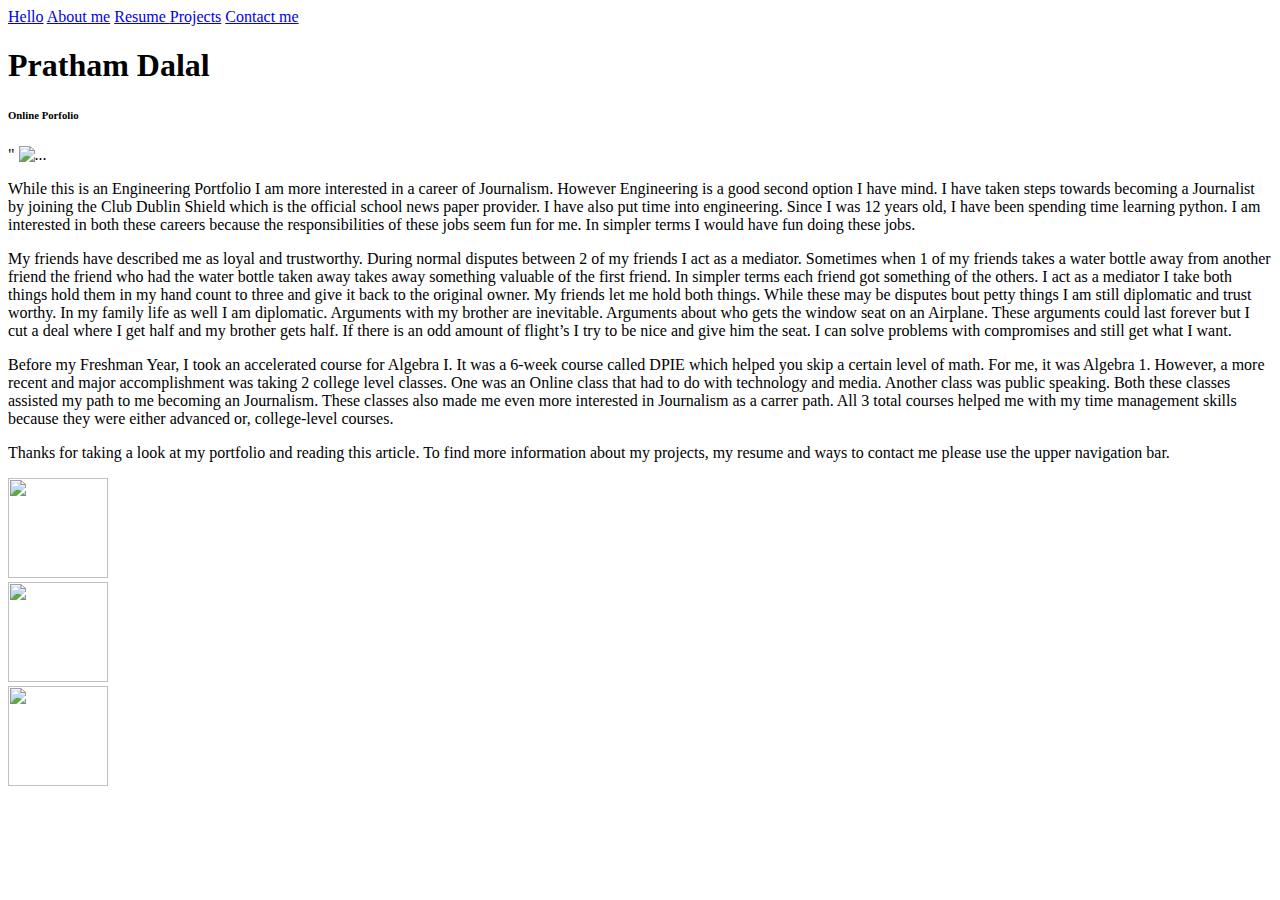
==== Dalal_AboutMe.html @ fae1d2bd "This is my second draft with even cards" ====
<!DOCTYPE html>
<html>
    <head>
         <link type="text/css" rel="stylesheet" href="bootstrap-4.1.2-dist/css/bootstrap.css"> <!--This is for the Bootstrap CSS -->
        <title> </title>
    </head>
    <body>
    <nav class="nav nav-pills nav-fill">
        <a class="nav-item nav-link  bars" href="index.html">Hello</a> 
        <a class="nav-item nav-link active bars" href="Dalal_AboutMe.html">About me</a>
        <a class="nav-item nav-link bars " href="resume.html">Resume </a>
        <a class="nav-item nav-link " href="Projects.html">Projects</a>
        <a class="nav-item nav-link" href="contactme.html">Contact me</a>
    </nav>

<div class="jumbotron bg-success">
    <div class="container">
        <div class="text-center">
        <h1>Pratham Dalal</h1>
        <h6>Online Porfolio</h6>
    </div>    
    </div>
</div>
<div class="container">
    <div class="row">
        <div class="col-sm-3">"
        <img src="Images/Capture12.PNG" width="157" height="200" class="rounded float-left" alt="...">
        </div>
        <div class="col-sm-9">
        <p>While this is an Engineering Portfolio I am more interested in a    <!-- This is a spot for the first paragraph --> 
        career of Journalism. However Engineering is a good second option 
        I have mind. I have taken steps towards becoming a Journalist by joining
        the Club Dublin Shield which is the official school news paper provider. 
        I have also put time into engineering. Since I was 12 years old, I have 
        been spending time learning python. I am interested in both these 
        careers because the responsibilities of these jobs seem fun for me. 
        In simpler terms I would have fun doing these jobs. 
        </p>
        <p>My friends have described me as loyal and trustworthy.    <!--  This is the spot for the second paragraph --> 
        During normal disputes between 2 of my friends I act as a mediator. 
        Sometimes when 1 of my friends takes a water bottle away from another 
        friend the friend who had the water bottle taken away takes away 
        something valuable of the first friend. In simpler terms each friend 
        got something of the others. I act as a mediator I take both things 
        hold them in my hand count to three and give it back to the original 
        owner. My friends let me hold both things. While these may be disputes 
        bout petty things I am still diplomatic and trust worthy. In my family 
        life as well I am diplomatic. Arguments with my brother are inevitable. 
        Arguments about who gets the window seat on an Airplane. 
        These arguments could last forever but I cut a deal where I get half and
        my brother gets half. If there is an odd amount of flight’s I try to be 
        nice and give him the seat. I can solve problems with compromises and 
        still get what I want. 
        </p>
        <p> <!-- this is for the thid paragaph in the about me section -->
        Before my Freshman Year, I took an accelerated course for Algebra I. 
        It was a 6-week course called DPIE which helped you skip a certain 
        level of math. For me, it was Algebra 1. However, a more recent and major 
        accomplishment was taking 2 college level classes. One was an Online 
        class that had to do with technology and media. Another class was public 
        speaking. Both these classes assisted my path to me becoming an Journalism. 
        These classes also made me even more interested in Journalism as a carrer 
        path. All 3 total courses helped me with my time management skills 
        because they were either advanced or, college-level courses.     
        </p>
        <p>Thanks for taking a look at my portfolio and reading this article.
        To find more information about my projects, my resume and ways to 
        contact me please use the upper navigation bar. </p>
        </div>
    </div>
</div>

<footer> <!-- this is literally for the footer-->
        <div class="jumbotron bg-success">
            <div class="row">
                <div class="col-sm-2">
                    <a href="mailto:prathamdalal@gmail.com">
                        <img src="Images/gmaillogo.png" width="100" height=100> <!-- this will be where my contact info goes--> 
                    </a>   
                </div>
                <div class="col-sm-8">
                    <a href="https://www.linkedin.com/in/pratham-dalal-177815164/">    
                        <img src="Images/linkedin.png" width="100" height="100"> <!-- this will be where my contact info goes--> 
                    </a>                
                </div>
                <div class="col-sm-2">
                    <a href="https://www.dublin.k12.ca.us/dhs">
                    <img src="Images/dublinsecondlogo.png" width="100" height="100"> <!-- this will be where my contact info goes--> 
                    </a>
                </div>
                </div>
        </div>
    </footer>
    </body>
</html>
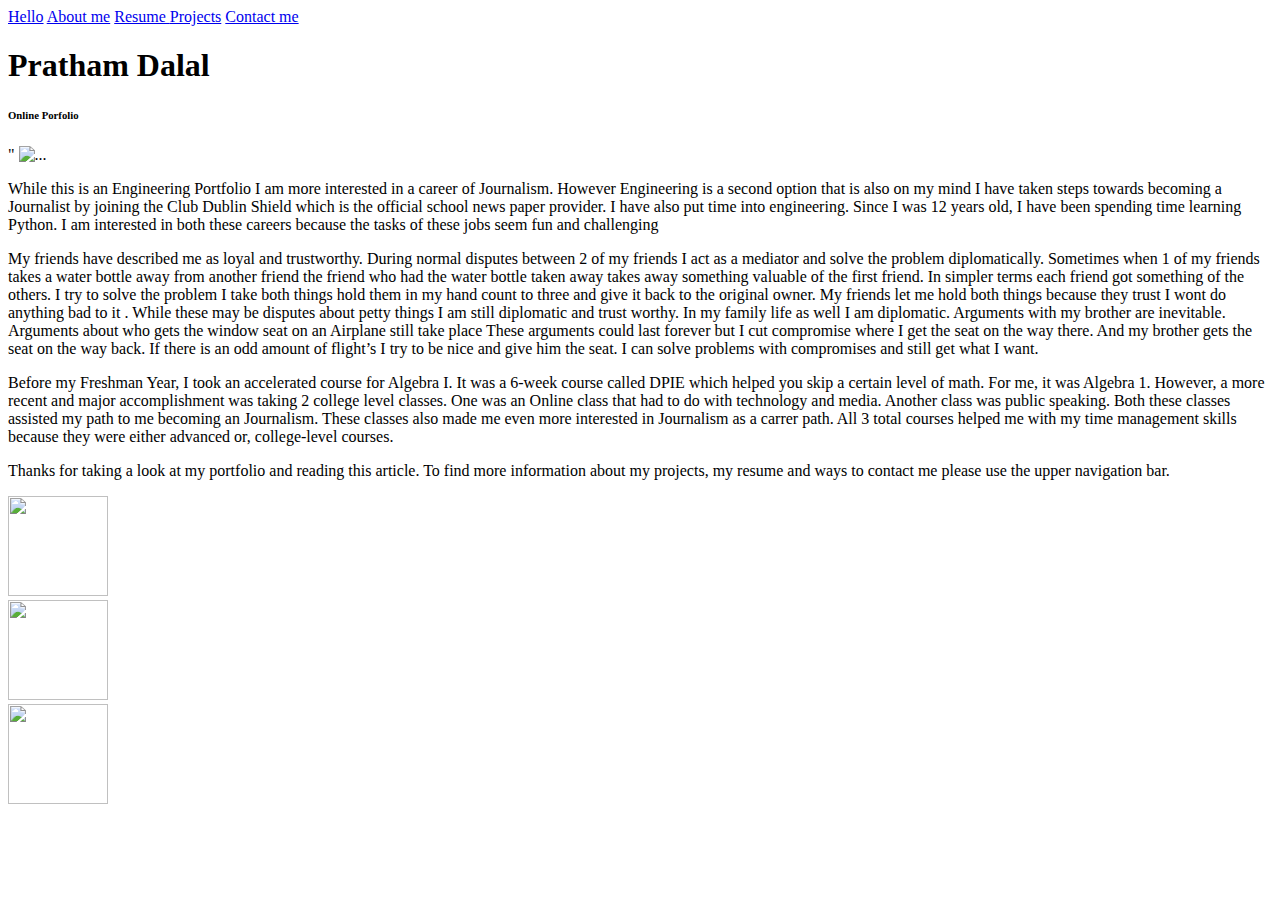
==== commit 8e83429b: "I think this is the third draft, Grammar Changes" ====
--- a/Dalal_AboutMe.html
+++ b/Dalal_AboutMe.html
@@ -28,27 +28,29 @@
         </div>
         <div class="col-sm-9">
         <p>While this is an Engineering Portfolio I am more interested in a    <!-- This is a spot for the first paragraph --> 
-        career of Journalism. However Engineering is a good second option 
-        I have mind. I have taken steps towards becoming a Journalist by joining
+        career of Journalism. However Engineering is a second option that is also     
+        on my mind I have taken steps towards becoming a Journalist by joining
         the Club Dublin Shield which is the official school news paper provider. 
         I have also put time into engineering. Since I was 12 years old, I have 
-        been spending time learning python. I am interested in both these 
-        careers because the responsibilities of these jobs seem fun for me. 
-        In simpler terms I would have fun doing these jobs. 
+        been spending time learning Python. I am interested in both these 
+        careers because the tasks of these jobs seem fun and challenging 
         </p>
         <p>My friends have described me as loyal and trustworthy.    <!--  This is the spot for the second paragraph --> 
-        During normal disputes between 2 of my friends I act as a mediator. 
-        Sometimes when 1 of my friends takes a water bottle away from another 
+        During normal disputes between 2 of my friends I act as a mediator and 
+        solve the problem diplomatically. Sometimes when 1 of my friends takes 
+        a water bottle away from another    <!-- Ignore this gap -->
         friend the friend who had the water bottle taken away takes away 
         something valuable of the first friend. In simpler terms each friend 
-        got something of the others. I act as a mediator I take both things 
+        got something of the others. I try to solve the problem I take both things 
         hold them in my hand count to three and give it back to the original 
-        owner. My friends let me hold both things. While these may be disputes 
-        bout petty things I am still diplomatic and trust worthy. In my family 
+        owner. My friends let me hold both things because they trust I wont do     
+        anything bad to it . While these may be disputes 
+        about petty things I am still diplomatic and trust worthy. In my family 
         life as well I am diplomatic. Arguments with my brother are inevitable. 
-        Arguments about who gets the window seat on an Airplane. 
-        These arguments could last forever but I cut a deal where I get half and
-        my brother gets half. If there is an odd amount of flight’s I try to be 
+        Arguments about who gets the window seat on an Airplane still take place
+        These arguments could last forever but I cut compromise where I get the 
+        seat on the way there. And my brother gets the seat on the way back. 
+        If there is an odd amount of flight’s I try to be 
         nice and give him the seat. I can solve problems with compromises and 
         still get what I want. 
         </p>
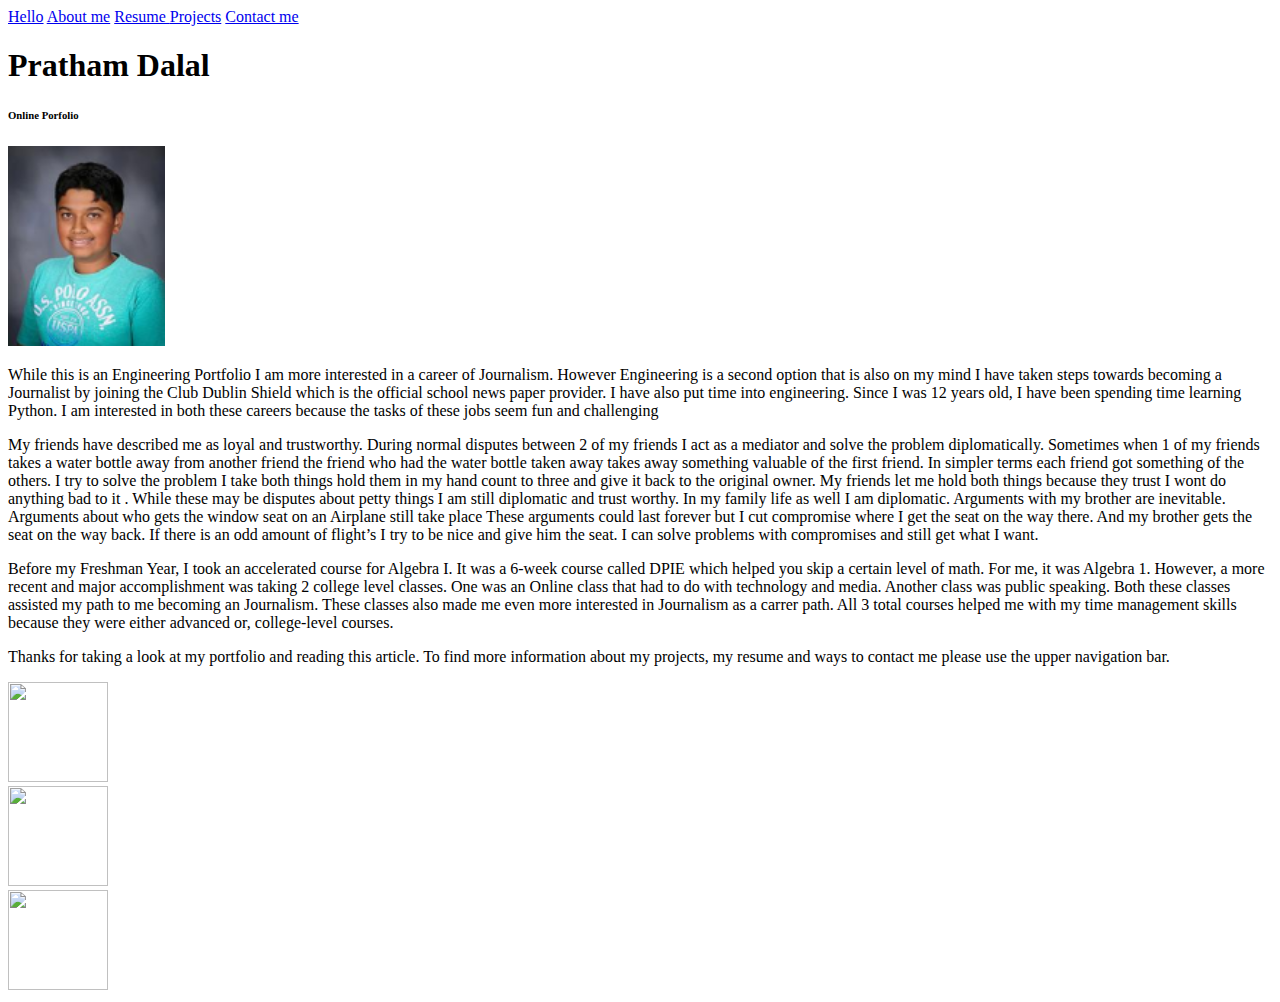
==== commit 693b9228: "This is the final draft - I would like to fix the projects entry" ====
--- a/Dalal_AboutMe.html
+++ b/Dalal_AboutMe.html
@@ -1,17 +1,20 @@
 <!DOCTYPE html>
 <html>
+<div class="bg-secondary">
     <head>
          <link type="text/css" rel="stylesheet" href="bootstrap-4.1.2-dist/css/bootstrap.css"> <!--This is for the Bootstrap CSS -->
         <title> </title>
     </head>
     <body>
+    <div class="bg-light">
     <nav class="nav nav-pills nav-fill">
         <a class="nav-item nav-link  bars" href="index.html">Hello</a> 
         <a class="nav-item nav-link active bars" href="Dalal_AboutMe.html">About me</a>
-        <a class="nav-item nav-link bars " href="resume.html">Resume </a>
-        <a class="nav-item nav-link " href="Projects.html">Projects</a>
-        <a class="nav-item nav-link" href="contactme.html">Contact me</a>
+        <a class="nav-item nav-link bars " href="Dalal_resume.html">Resume </a>
+        <a class="nav-item nav-link " href="Dalal_Projects.html">Projects</a>
+        <a class="nav-item nav-link" href="Dalal_contactme.html">Contact me</a>
     </nav>
+    </div>
 
 <div class="jumbotron bg-success">
     <div class="container">
@@ -21,10 +24,10 @@
     </div>    
     </div>
 </div>
-<div class="container">
+<div class="container text-white">
     <div class="row">
-        <div class="col-sm-3">"
-        <img src="Images/Capture12.PNG" width="157" height="200" class="rounded float-left" alt="...">
+        <div class="col-sm-3">
+        <img src="Images/Capture_17.PNG" width="157" height="200" class="rounded float-left" alt="...">
         </div>
         <div class="col-sm-9">
         <p>While this is an Engineering Portfolio I am more interested in a    <!-- This is a spot for the first paragraph --> 
@@ -71,7 +74,7 @@
         </div>
     </div>
 </div>
-
+</div>
 <footer> <!-- this is literally for the footer-->
         <div class="jumbotron bg-success">
             <div class="row">
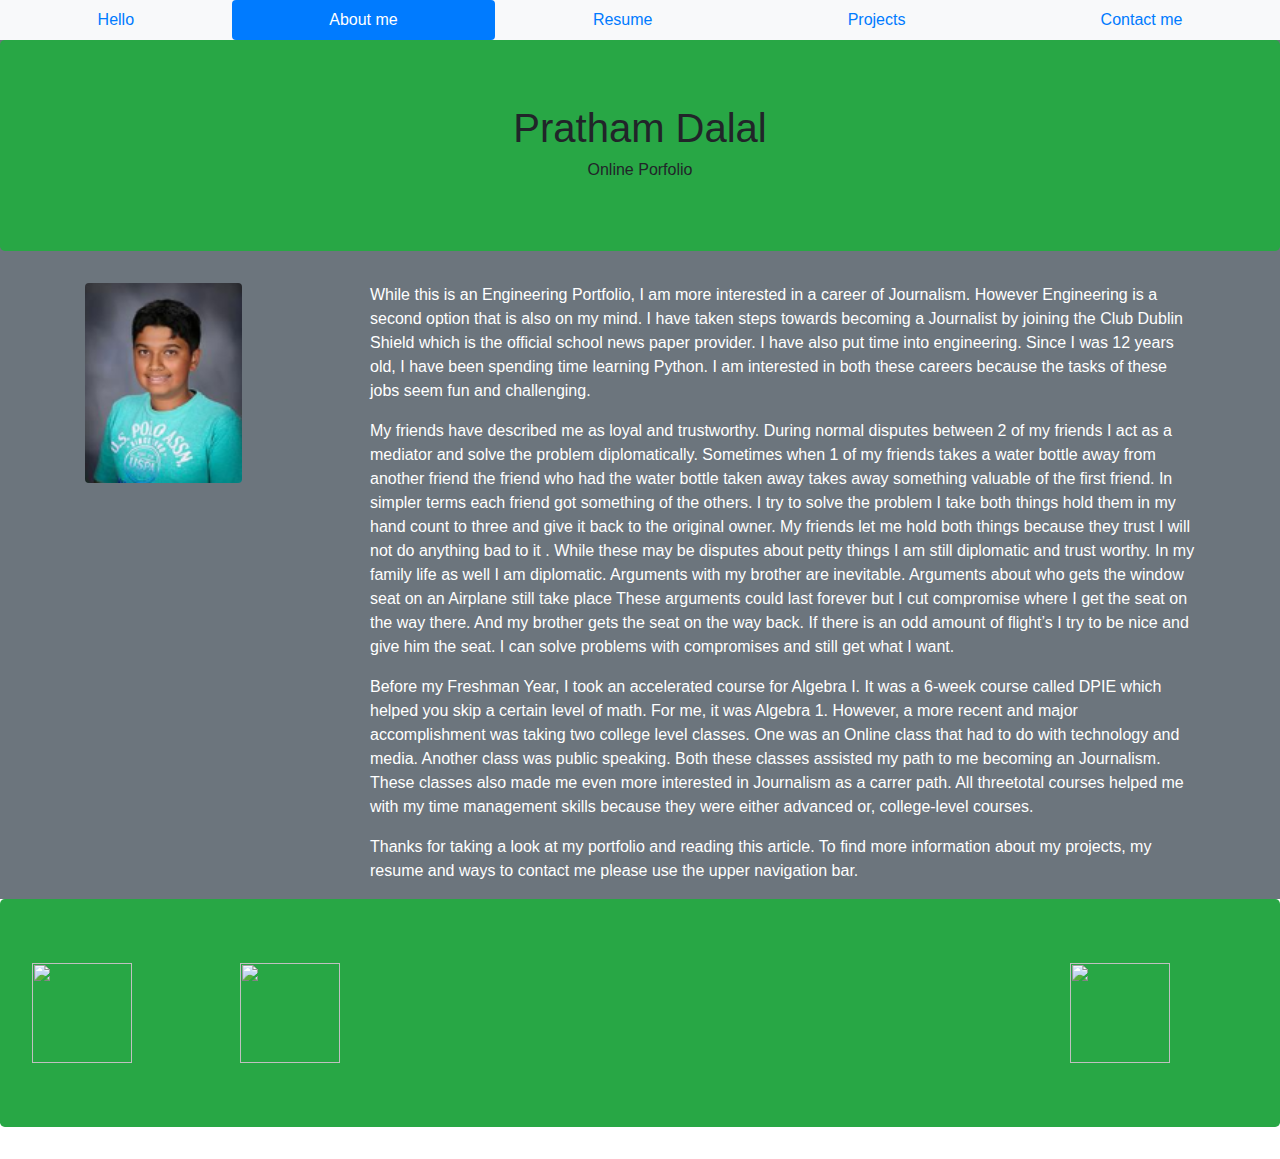
==== commit 6d361b6c: "This is the final draft after feedback" ====
--- a/Dalal_AboutMe.html
+++ b/Dalal_AboutMe.html
@@ -30,13 +30,13 @@
         <img src="Images/Capture_17.PNG" width="157" height="200" class="rounded float-left" alt="...">
         </div>
         <div class="col-sm-9">
-        <p>While this is an Engineering Portfolio I am more interested in a    <!-- This is a spot for the first paragraph --> 
+        <p>While this is an Engineering Portfolio, I am more interested in a    <!-- This is a spot for the first paragraph --> 
         career of Journalism. However Engineering is a second option that is also     
-        on my mind I have taken steps towards becoming a Journalist by joining
+        on my mind. I have taken steps towards becoming a Journalist by joining
         the Club Dublin Shield which is the official school news paper provider. 
         I have also put time into engineering. Since I was 12 years old, I have 
         been spending time learning Python. I am interested in both these 
-        careers because the tasks of these jobs seem fun and challenging 
+        careers because the tasks of these jobs seem fun and challenging.
         </p>
         <p>My friends have described me as loyal and trustworthy.    <!--  This is the spot for the second paragraph --> 
         During normal disputes between 2 of my friends I act as a mediator and 
@@ -46,7 +46,7 @@
         something valuable of the first friend. In simpler terms each friend 
         got something of the others. I try to solve the problem I take both things 
         hold them in my hand count to three and give it back to the original 
-        owner. My friends let me hold both things because they trust I wont do     
+        owner. My friends let me hold both things because they trust I will not do
         anything bad to it . While these may be disputes 
         about petty things I am still diplomatic and trust worthy. In my family 
         life as well I am diplomatic. Arguments with my brother are inevitable. 
@@ -61,11 +61,11 @@
         Before my Freshman Year, I took an accelerated course for Algebra I. 
         It was a 6-week course called DPIE which helped you skip a certain 
         level of math. For me, it was Algebra 1. However, a more recent and major 
-        accomplishment was taking 2 college level classes. One was an Online 
+        accomplishment was taking two college level classes. One was an Online 
         class that had to do with technology and media. Another class was public 
         speaking. Both these classes assisted my path to me becoming an Journalism. 
         These classes also made me even more interested in Journalism as a carrer 
-        path. All 3 total courses helped me with my time management skills 
+        path. All threetotal courses helped me with my time management skills 
         because they were either advanced or, college-level courses.     
         </p>
         <p>Thanks for taking a look at my portfolio and reading this article.
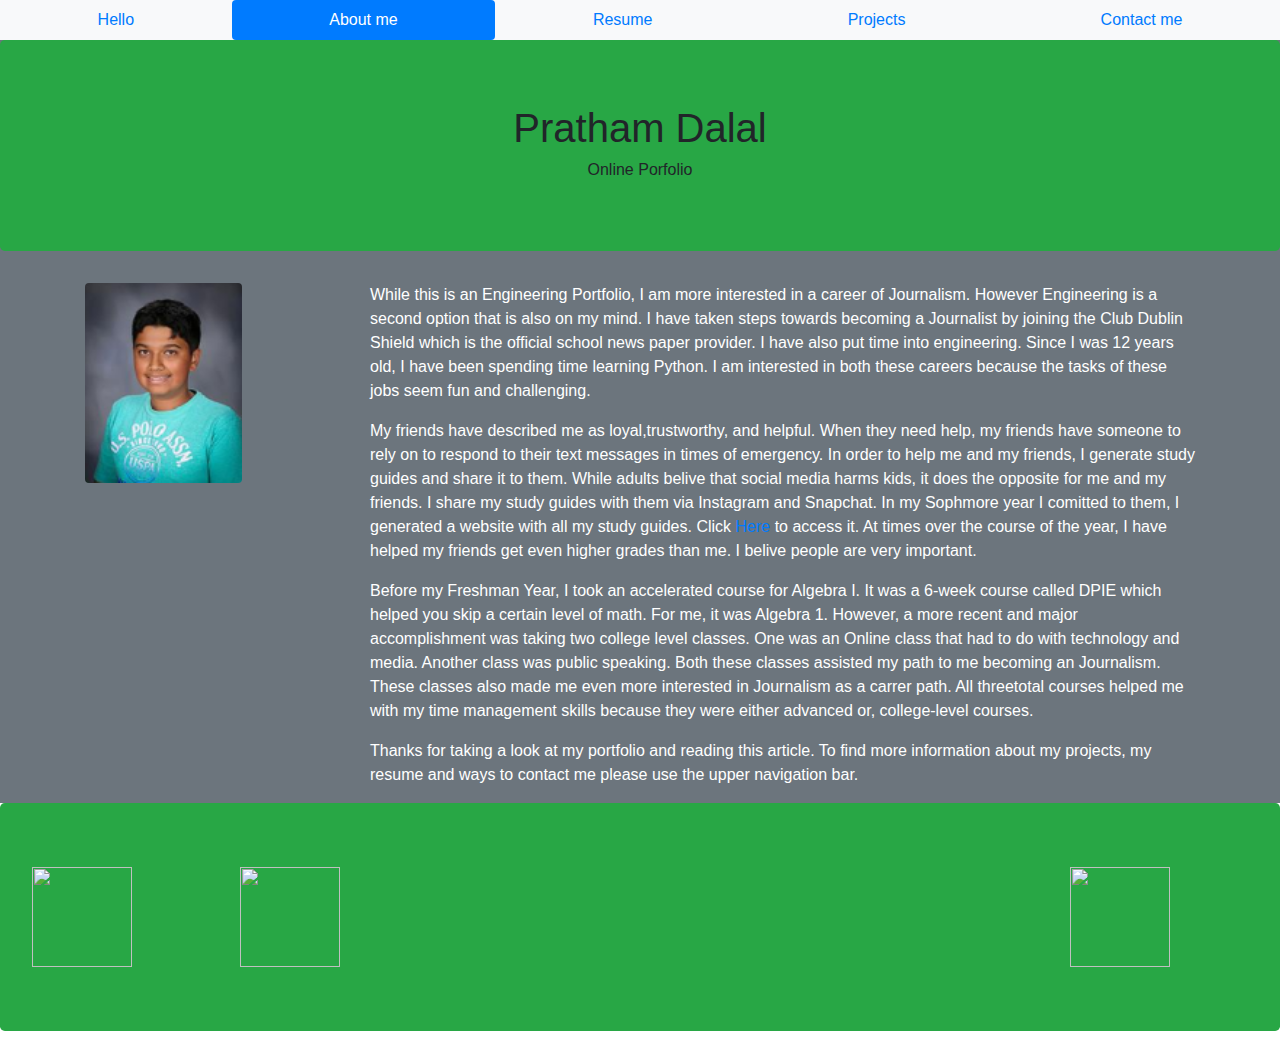
==== commit 1c9f60ed: "Second Semester Change" ====
--- a/Dalal_AboutMe.html
+++ b/Dalal_AboutMe.html
@@ -38,24 +38,17 @@
         been spending time learning Python. I am interested in both these 
         careers because the tasks of these jobs seem fun and challenging.
         </p>
-        <p>My friends have described me as loyal and trustworthy.    <!--  This is the spot for the second paragraph --> 
-        During normal disputes between 2 of my friends I act as a mediator and 
-        solve the problem diplomatically. Sometimes when 1 of my friends takes 
-        a water bottle away from another    <!-- Ignore this gap -->
-        friend the friend who had the water bottle taken away takes away 
-        something valuable of the first friend. In simpler terms each friend 
-        got something of the others. I try to solve the problem I take both things 
-        hold them in my hand count to three and give it back to the original 
-        owner. My friends let me hold both things because they trust I will not do
-        anything bad to it . While these may be disputes 
-        about petty things I am still diplomatic and trust worthy. In my family 
-        life as well I am diplomatic. Arguments with my brother are inevitable. 
-        Arguments about who gets the window seat on an Airplane still take place
-        These arguments could last forever but I cut compromise where I get the 
-        seat on the way there. And my brother gets the seat on the way back. 
-        If there is an odd amount of flight’s I try to be 
-        nice and give him the seat. I can solve problems with compromises and 
-        still get what I want. 
+        <p>My friends have described me as loyal,trustworthy, and helpful.    <!--  This is the spot for the second paragraph --> 
+        When they need help, my friends have someone to rely on to respond 
+        to their text messages in times of emergency. In order to help  me 
+        and my friends, I generate study guides and share it to them. While adults
+        belive that social media harms kids, it does the opposite for me and my friends. 
+        I share my study guides with them via Instagram and Snapchat. In my Sophmore year 
+        I comitted to them, I generated a website with all my study guides. Click 
+        <a href = https://bit.ly/assist2003>Here</a> to access it. At times over
+        the course of the year, I have helped my friends get even higher grades than me. 
+        I belive people are very important. 
+        
         </p>
         <p> <!-- this is for the thid paragaph in the about me section -->
         Before my Freshman Year, I took an accelerated course for Algebra I. 
